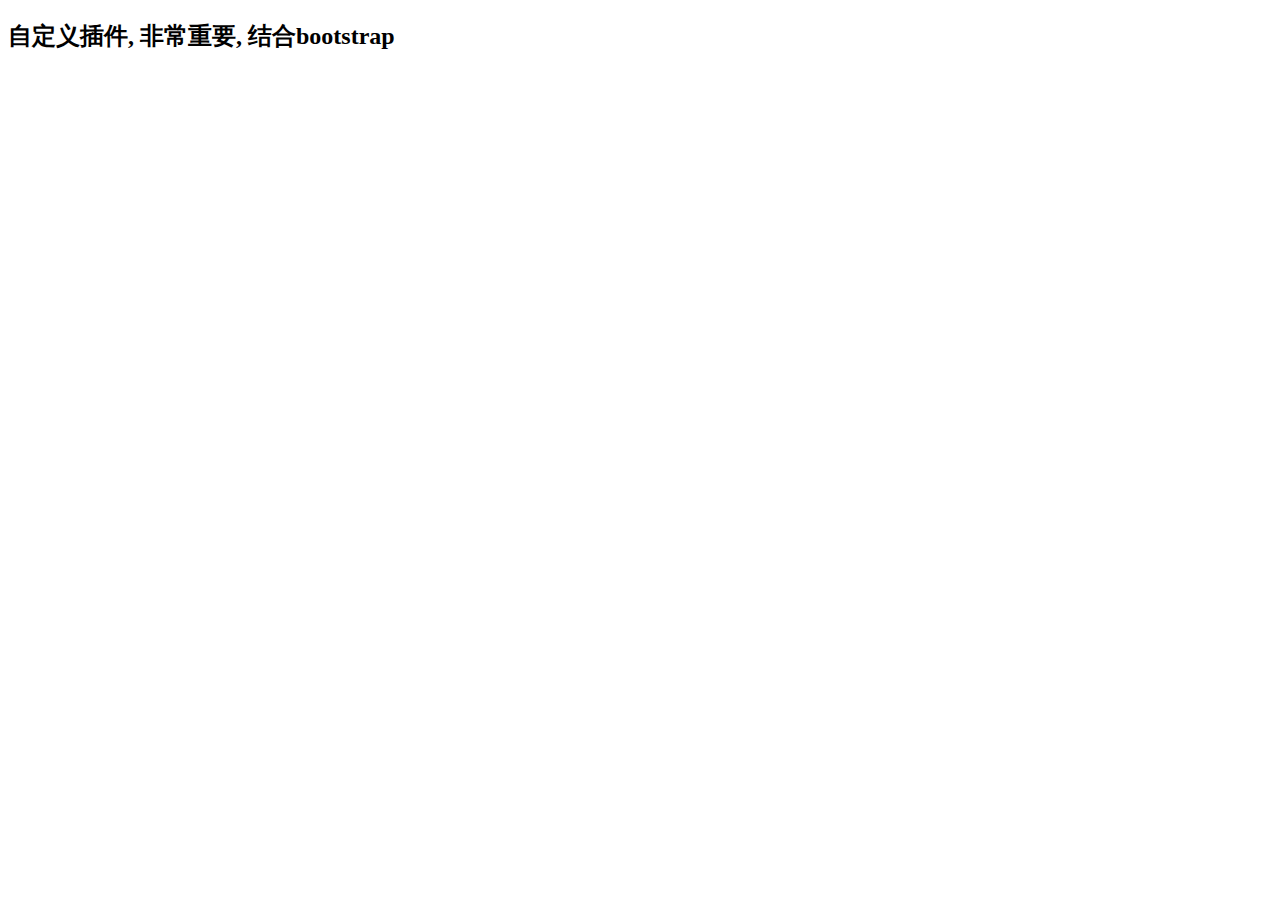
==== ccCustom.html @ 094b5eab "update" ====
<!doctype html>
<html lang="en">
<head>
<meta charset="utf-8">
<meta name="viewport" content="width=device-width, initial-scale=1, maximum-scale=1, user-scalable=no">
<title></title>
<link rel="stylesheet" href="bootstrap-3.2.0-dist/css/bootstrap.min.css" />
<style>
*{outline: none!important}
.ke-icon-example{
    background: red;
    width: 16px;
    height: 16px
}
</style>
</head>

<body>

<div class="container">
    <h2 class="text-center">自定义插件, 非常重要, 结合bootstrap</h2>
    <textarea class="form-control" id="ccEditor" name="content"></textarea>
</div>
<script src="js/jquery-1.11.1.min.js"></script>
<script src="bootstrap-3.2.0-dist/js/bootstrap.min.js"></script>
<script src="kindeditor-4.1.10/kindeditor-all.js"></script>
<script type="text/javascript">
'use strict'
KindEditor.lang({
    example: '设置class样式'
})
KindEditor.plugin('example', function(K){
    var self = this, name = 'example';
    function click(value){
        var cmd = self.cmd
        if(value === 'adv_strikethrough'){
            cmd.wrap('<span style="background: #e53333; text-decoration: line-through"></span>')
        }else{
            cmd.wrap('<span class="' + value + '"></span>')
        }
        cmd.select()
        self.hideMenu()
    }
    self.clickToolbar(name, function(){
        var menu = self.createMenu({
            name: name, 
            width: 150
        });
        menu.addItem({
            title: '红底白字', 
            click: function(){
                click('text-danger')
            }
        });
        menu.addItem({
            title: '黄底白字', 
            click: function(){
                click('yellow')
            }
        });
        menu.addItem({
            title: '绿底白字', 
            click: function(){
                click('green')
            }
        });
        menu.addItem({
            title: '黑底白字', 
            click: function(){
                click('black')
            }
        });
        menu.addItem({
            title: '自定义删除线', 
            click: function(){
                click('adv_strikethrough')
            }
        });
    })
})

KindEditor.ready(function(K){
    K.create('#ccEditor', {
        cssPath: ['bootstrap-3.2.0-dist/css/bootstrap.min.css'],
        // 这里的cssPath会在 iframe 中引用
        items: ['source', 'removeformat', 'example', 'code']
    })
})
</script>
</body>
</html>
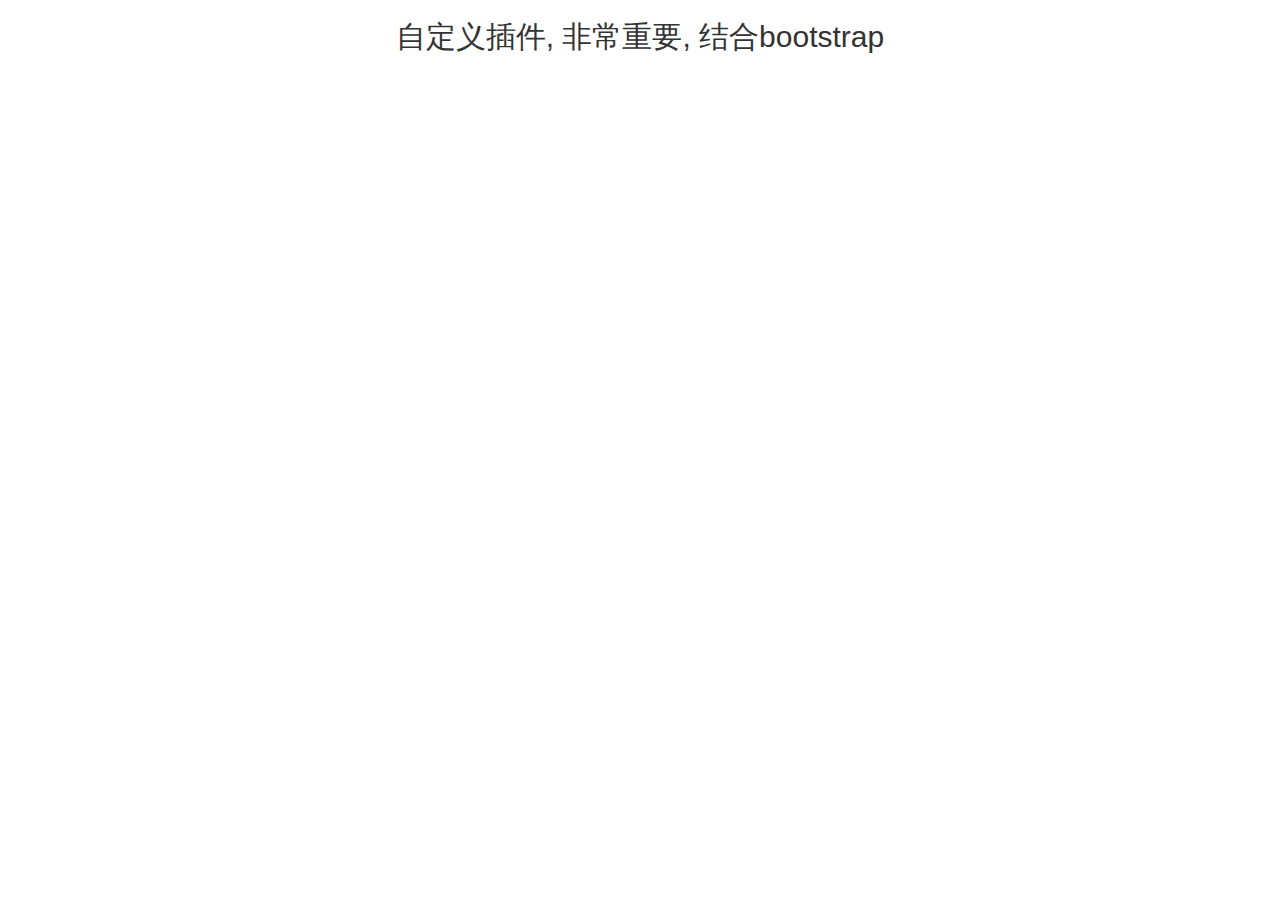
==== commit 91748f34: "no indent" ====
--- a/ccCustom.html
+++ b/ccCustom.html
@@ -31,7 +31,7 @@
 })
 KindEditor.plugin('example', function(K){
     var self = this, name = 'example';
-    function click(value){
+    function clickToAddClass(value){
         var cmd = self.cmd
         if(value === 'adv_strikethrough'){
             cmd.wrap('<span style="background: #e53333; text-decoration: line-through"></span>')
@@ -47,33 +47,39 @@
             width: 150
         });
         menu.addItem({
+            title: '顶头缩进', 
+            click: function(){
+                clickToAddClass('noIndent')
+            }
+        })
+        menu.addItem({
             title: '红底白字', 
             click: function(){
-                click('text-danger')
+                clickToAddClass('text-danger')
             }
         });
         menu.addItem({
             title: '黄底白字', 
             click: function(){
-                click('yellow')
+                clickToAddClass('panel panel-warning')
             }
         });
         menu.addItem({
             title: '绿底白字', 
             click: function(){
-                click('green')
+                clickToAddClass('text-success')
             }
         });
         menu.addItem({
             title: '黑底白字', 
             click: function(){
-                click('black')
+                clickToAddClass('text-primary')
             }
         });
         menu.addItem({
             title: '自定义删除线', 
             click: function(){
-                click('adv_strikethrough')
+                clickToAddClass('adv_strikethrough')
             }
         });
     })
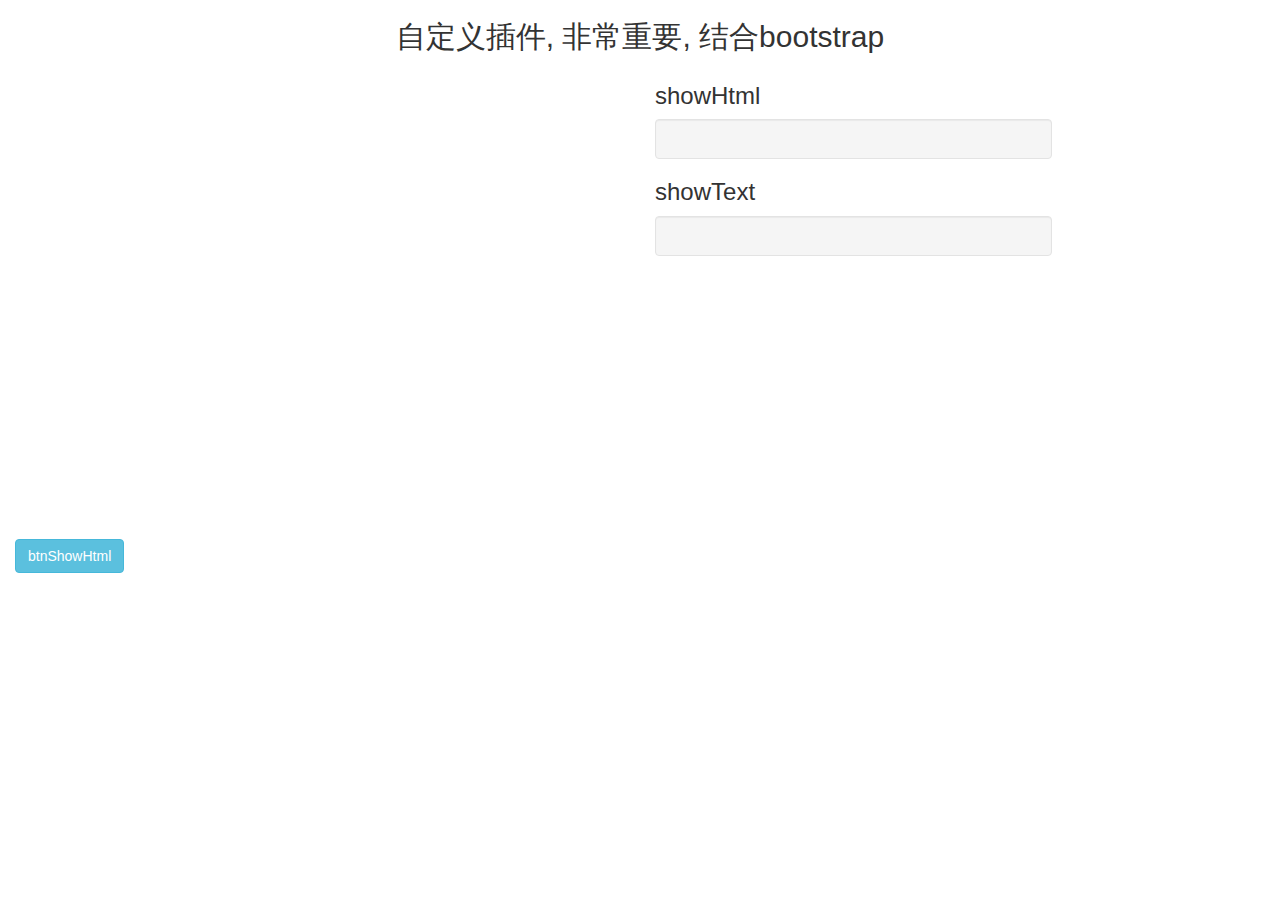
==== commit 19fda46a: "update good preview" ====
--- a/ccCustom.html
+++ b/ccCustom.html
@@ -1,97 +1,202 @@
 <!doctype html>
 <html lang="en">
+
 <head>
-<meta charset="utf-8">
-<meta name="viewport" content="width=device-width, initial-scale=1, maximum-scale=1, user-scalable=no">
-<title></title>
-<link rel="stylesheet" href="bootstrap-3.2.0-dist/css/bootstrap.min.css" />
-<style>
-*{outline: none!important}
-.ke-icon-example{
-    background: red;
-    width: 16px;
-    height: 16px
-}
-</style>
+    <meta charset="utf-8">
+    <meta name="viewport" content="width=device-width, initial-scale=1, maximum-scale=1, user-scalable=no">
+    <title></title>
+    <link rel="stylesheet" href="bootstrap-3.2.0-dist/css/bootstrap.min.css" />
+    <style>
+        * {
+            outline: none!important
+        }
+        .ke-icon-example {
+            background: red;
+            width: 16px;
+            height: 16px
+        }
+        .ke-icon-ccPreview {
+            background: green;
+            width: 16px;
+            height: 16px
+        }
+        #showHtml p {
+            text-indent: 2em
+        }
+    </style>
 </head>
 
 <body>
 
-<div class="container">
-    <h2 class="text-center">自定义插件, 非常重要, 结合bootstrap</h2>
-    <textarea class="form-control" id="ccEditor" name="content"></textarea>
-</div>
-<script src="js/jquery-1.11.1.min.js"></script>
-<script src="bootstrap-3.2.0-dist/js/bootstrap.min.js"></script>
-<script src="kindeditor-4.1.10/kindeditor-all.js"></script>
-<script type="text/javascript">
-'use strict'
-KindEditor.lang({
-    example: '设置class样式'
-})
-KindEditor.plugin('example', function(K){
-    var self = this, name = 'example';
-    function clickToAddClass(value){
-        var cmd = self.cmd
-        if(value === 'adv_strikethrough'){
-            cmd.wrap('<span style="background: #e53333; text-decoration: line-through"></span>')
-        }else{
-            cmd.wrap('<span class="' + value + '"></span>')
-        }
-        cmd.select()
-        self.hideMenu()
-    }
-    self.clickToolbar(name, function(){
-        var menu = self.createMenu({
-            name: name, 
-            width: 150
+    <div class="container-fluid">
+        <h2 class="text-center">自定义插件, 非常重要, 结合bootstrap</h2>
+        <div class="row">
+            <div class="col-sm-6">
+                <textarea class="form-control" id="ccEditor" name="content"></textarea>
+                <button class="btn btn-info" id="btnShowHtml">btnShowHtml</button>
+            </div>
+            <div class="col-sm-4">
+                <h3>showHtml</h3>
+                <div id="showHtml" class="well"></div>
+                <h3>showText</h3>
+                <div id="showText" class="well"></div>
+            </div>
+        </div>
+    </div>
+    <script src="js/jquery-1.11.1.min.js"></script>
+    <script src="bootstrap-3.2.0-dist/js/bootstrap.min.js"></script>
+    <script src="kindeditor-4.1.10/kindeditor-all.js"></script>
+    <script type="text/javascript">
+        'use strict'
+        KindEditor.lang({
+            example: '设置class样式',
+            ccPreview: 'cc预览'
+        })
+         KindEditor.plugin('example', function(K) {
+            var self = this,
+                name = 'example';
+
+            function clickToAddClass(value) {
+                var cmd = self.cmd
+                if (value === 'adv_strikethrough') {
+                    // cmd.wrap('<span style="text-decoration: line-through"></span>')
+                    cmd.wrap('<s></s>')
+                } else {
+                    console.log(cmd.selectHtml)
+                    cmd.wrap('<span class="' + value +
+                            '"></span>')
+                        // cmd.selectall() 
+                        // cmd.justifyleft()
+                        // cmd.justifyright()
+                        // cmd.createlink('http://www.baidu.com', '_blank')
+                        // cmd.print()
+                        // cmd.hr()
+                }
+                // cmd.select()
+                self.hideMenu()
+            }
+            self.clickToolbar(name, function() {
+                var menu = self.createMenu({
+                    name: name,
+                    width: 150
+                });
+                menu.addItem({
+                    title: '顶头缩进',
+                    click: function() {
+                        clickToAddClass(
+                            'noIndent')
+                    }
+                })
+                menu.addItem({
+                    title: 'text-danger',
+                    click: function() {
+                        clickToAddClass(
+                            'text-danger')
+                    }
+                })
+                menu.addItem({
+                    title: 'alert alert-info',
+                    click: function() {
+                        clickToAddClass(
+                            'alert alert-info'
+                        )
+                    }
+                })
+                menu.addItem({
+                    title: '自定义删除线',
+                    click: function() {
+                        clickToAddClass(
+                            'adv_strikethrough'
+                        )
+                    }
+                });
+            })
         });
-        menu.addItem({
-            title: '顶头缩进', 
-            click: function(){
-                clickToAddClass('noIndent')
-            }
+
+        KindEditor.ready(function(K) {
+            var editor = K.create('#ccEditor', {
+                pasteType: 1,
+                resizeType: 1,
+                width: '100%',
+                height: '400px',
+
+                cssPath: [
+                    'bootstrap-3.2.0-dist/css/bootstrap.min.css'
+                ],
+                // 这里的cssPath会在 iframe 中引用
+                items: ['source', '|', 'undo', 'redo', '|',
+                    'preview', 'print', 'template',
+                    'code', 'cut', 'copy', 'paste',
+                    'plainpaste', 'wordpaste', '|',
+                    'justifyleft', 'justifycenter',
+                    'justifyright',
+                    'justifyfull', 'insertorderedlist',
+                    'insertunorderedlist', 'indent',
+                    'outdent', 'subscript',
+                    'superscript', 'clearhtml',
+                    'quickformat', 'selectall', '|',
+                    'fullscreen', '/',
+                    'formatblock', 'fontname', 'fontsize',
+                    '|', 'forecolor', 'hilitecolor',
+                    'bold',
+                    'italic', 'underline',
+                    'strikethrough', 'lineheight',
+                    'removeformat', '|', 'image',
+                    'multiimage',
+                    'flash', 'media', 'insertfile',
+                    'table', 'hr', 'emoticons',
+                    'baidumap', 'pagebreak', 'example',
+                    'ccPreview'
+                ],
+                autoHeightMode: true,
+                afterBlur: function() {
+                    this.sync()
+                }
+            })
+
+            // jquery 展示html
+            var $btnShowHtml = $('#btnShowHtml'),
+                $showHtml = $('#showHtml'),
+                $showText = $('#showText');
+
+            $btnShowHtml.click(function() {
+                var html = editor.html()
+                $showHtml.html(html)
+                $showText.text(html)
+            })
+
+
+
+            // 加个preview按钮
+            KindEditor.plugin('ccPreview', function(K) {
+                    var self = this,
+                        name = 'ccPreview';
+                    self.clickToolbar(name, function() {
+                        var ccHtml = editor.html();
+                        if ($('#ccPreview')) {
+                            $('#ccPreview').remove()
+
+                            if (ccHtml !== '') {
+                                var ccDialog = $(
+                                    '<div id="ccPreview" style="padding: 15px; width: 50%;border: 1px solid #eee; border-radius: 4px;position: absolute; left: 500px; top: 100px; background: white;z-indent: 99999;box-shadow: 2px 2px 1px 1px grey;">' +
+                                    ccHtml +
+                                    '<hr/><button class="btn btn-default pull-right" id="closePreview">关闭</button></div>'
+                                )
+                                $(document.body).append(
+                                    ccDialog)
+                                $('#closePreview').click(
+                                    function() {
+                                        $(this).parent(
+                                            'div'
+                                        ).fadeOut()
+                                    })
+                            }
+                        }
+                    })
+                })
+                // 加个preview按钮 over
         })
-        menu.addItem({
-            title: '红底白字', 
-            click: function(){
-                clickToAddClass('text-danger')
-            }
-        });
-        menu.addItem({
-            title: '黄底白字', 
-            click: function(){
-                clickToAddClass('panel panel-warning')
-            }
-        });
-        menu.addItem({
-            title: '绿底白字', 
-            click: function(){
-                clickToAddClass('text-success')
-            }
-        });
-        menu.addItem({
-            title: '黑底白字', 
-            click: function(){
-                clickToAddClass('text-primary')
-            }
-        });
-        menu.addItem({
-            title: '自定义删除线', 
-            click: function(){
-                clickToAddClass('adv_strikethrough')
-            }
-        });
-    })
-})
-
-KindEditor.ready(function(K){
-    K.create('#ccEditor', {
-        cssPath: ['bootstrap-3.2.0-dist/css/bootstrap.min.css'],
-        // 这里的cssPath会在 iframe 中引用
-        items: ['source', 'removeformat', 'example', 'code']
-    })
-})
-</script>
+    </script>
 </body>
+
 </html>
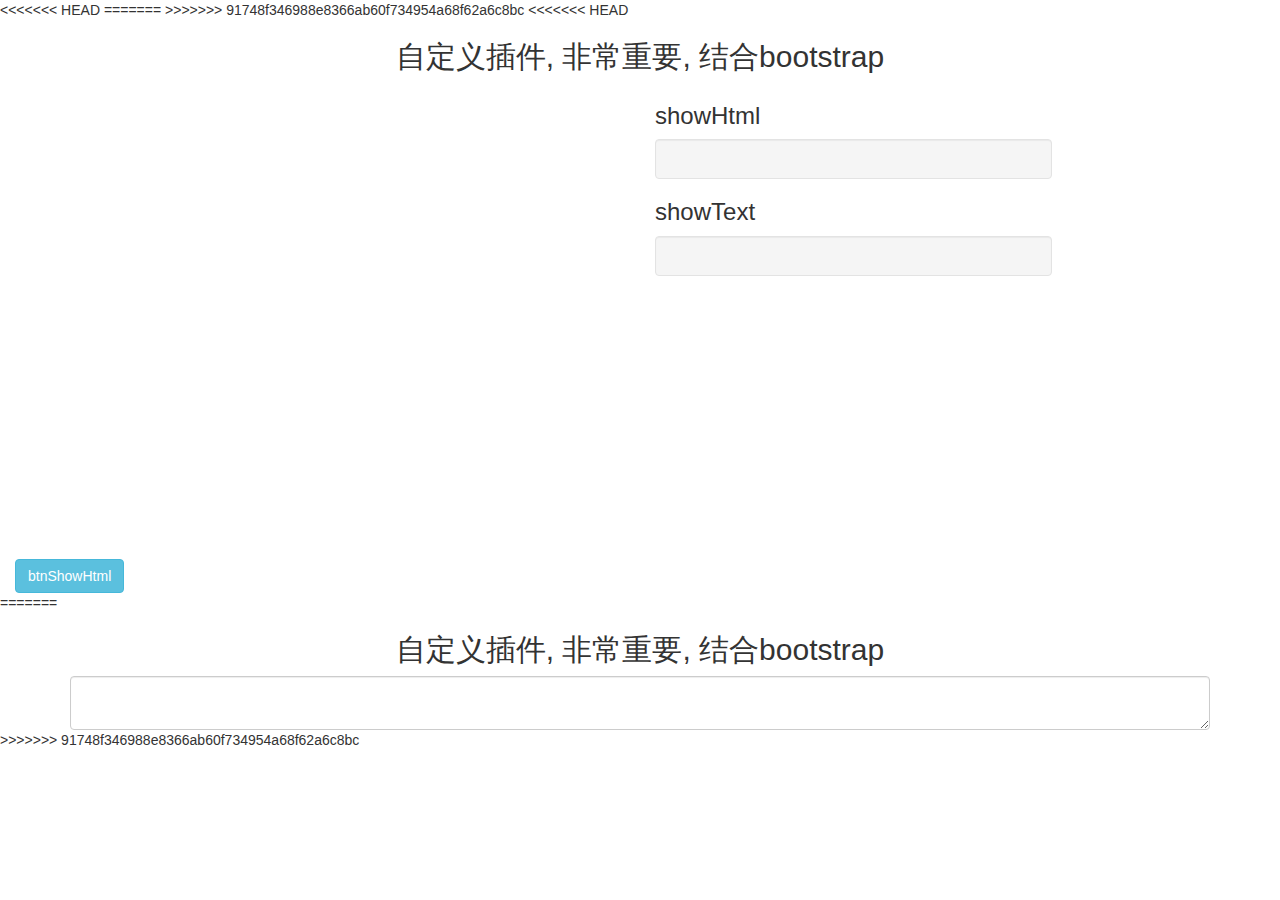
==== commit 67504583: "Merge branch 'master' of https://github.com/ilovezy/ke-api-test" ====
--- a/ccCustom.html
+++ b/ccCustom.html
@@ -1,5 +1,6 @@
 <!doctype html>
 <html lang="en">
+<<<<<<< HEAD
 
 <head>
     <meta charset="utf-8">
@@ -24,10 +25,26 @@
             text-indent: 2em
         }
     </style>
+=======
+<head>
+<meta charset="utf-8">
+<meta name="viewport" content="width=device-width, initial-scale=1, maximum-scale=1, user-scalable=no">
+<title></title>
+<link rel="stylesheet" href="bootstrap-3.2.0-dist/css/bootstrap.min.css" />
+<style>
+*{outline: none!important}
+.ke-icon-example{
+    background: red;
+    width: 16px;
+    height: 16px
+}
+</style>
+>>>>>>> 91748f346988e8366ab60f734954a68f62a6c8bc
 </head>
 
 <body>
 
+<<<<<<< HEAD
     <div class="container-fluid">
         <h2 class="text-center">自定义插件, 非常重要, 结合bootstrap</h2>
         <div class="row">
@@ -199,4 +216,83 @@
     </script>
 </body>
 
+=======
+<div class="container">
+    <h2 class="text-center">自定义插件, 非常重要, 结合bootstrap</h2>
+    <textarea class="form-control" id="ccEditor" name="content"></textarea>
+</div>
+<script src="js/jquery-1.11.1.min.js"></script>
+<script src="bootstrap-3.2.0-dist/js/bootstrap.min.js"></script>
+<script src="kindeditor-4.1.10/kindeditor-all.js"></script>
+<script type="text/javascript">
+'use strict'
+KindEditor.lang({
+    example: '设置class样式'
+})
+KindEditor.plugin('example', function(K){
+    var self = this, name = 'example';
+    function clickToAddClass(value){
+        var cmd = self.cmd
+        if(value === 'adv_strikethrough'){
+            cmd.wrap('<span style="background: #e53333; text-decoration: line-through"></span>')
+        }else{
+            cmd.wrap('<span class="' + value + '"></span>')
+        }
+        cmd.select()
+        self.hideMenu()
+    }
+    self.clickToolbar(name, function(){
+        var menu = self.createMenu({
+            name: name, 
+            width: 150
+        });
+        menu.addItem({
+            title: '顶头缩进', 
+            click: function(){
+                clickToAddClass('noIndent')
+            }
+        })
+        menu.addItem({
+            title: '红底白字', 
+            click: function(){
+                clickToAddClass('text-danger')
+            }
+        });
+        menu.addItem({
+            title: '黄底白字', 
+            click: function(){
+                clickToAddClass('panel panel-warning')
+            }
+        });
+        menu.addItem({
+            title: '绿底白字', 
+            click: function(){
+                clickToAddClass('text-success')
+            }
+        });
+        menu.addItem({
+            title: '黑底白字', 
+            click: function(){
+                clickToAddClass('text-primary')
+            }
+        });
+        menu.addItem({
+            title: '自定义删除线', 
+            click: function(){
+                clickToAddClass('adv_strikethrough')
+            }
+        });
+    })
+})
+
+KindEditor.ready(function(K){
+    K.create('#ccEditor', {
+        cssPath: ['bootstrap-3.2.0-dist/css/bootstrap.min.css'],
+        // 这里的cssPath会在 iframe 中引用
+        items: ['source', 'removeformat', 'example', 'code']
+    })
+})
+</script>
+</body>
+>>>>>>> 91748f346988e8366ab60f734954a68f62a6c8bc
 </html>
